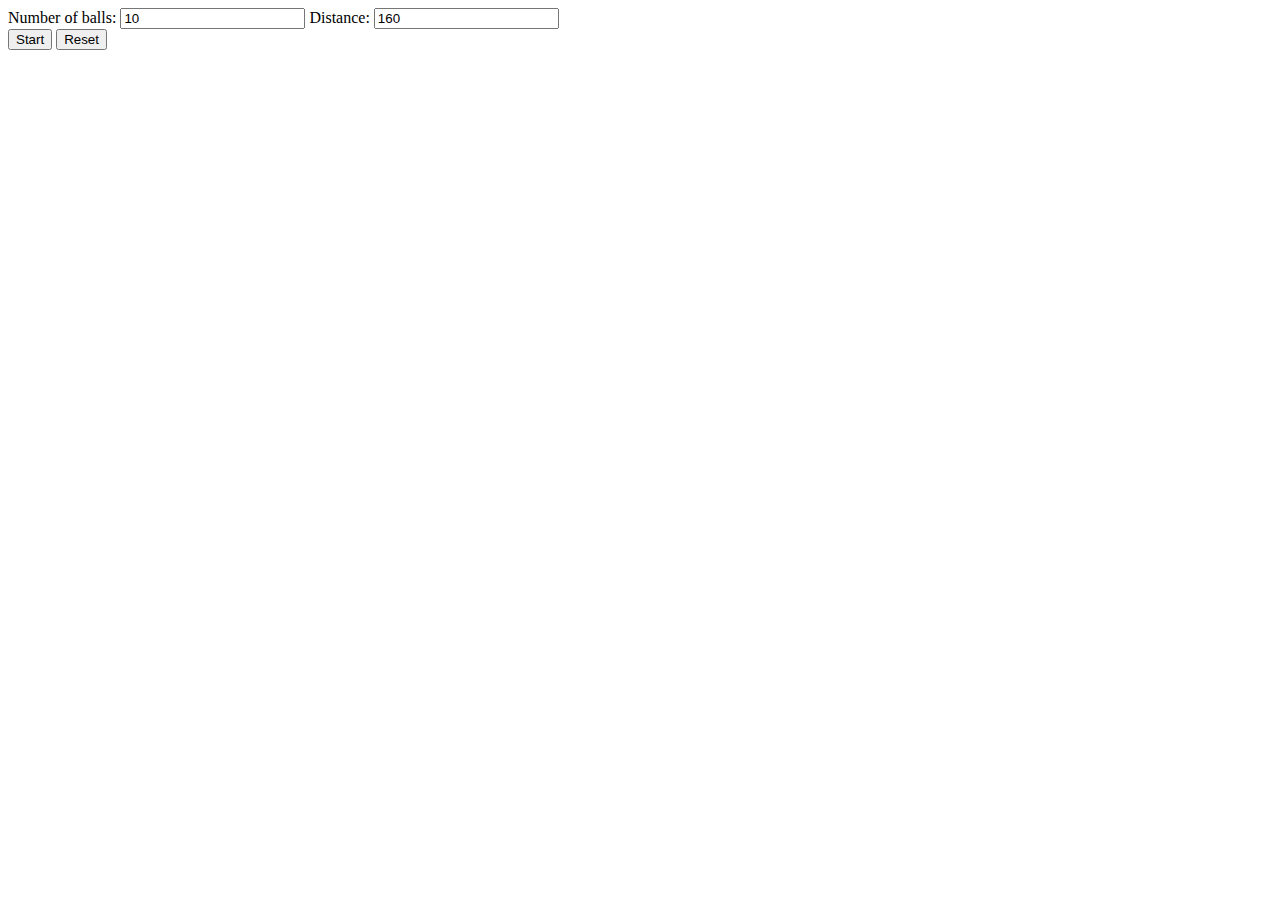
==== Lab8/index.html @ bf380bf0 "l8.start" ====
<!DOCTYPE html>
<html lang="en">
<head>
    <meta charset="UTF-8">
    <meta http-equiv="X-UA-Compatible" content="IE=edge">
    <meta name="viewport" content="width=device-width, initial-scale=1.0">
    <title>Lab8</title>
</head>
<body>
    <div class="bar">
        <div class="input_data">
          Number of balls: <input type="number" id="numBalls" value="10">
          Distance: <input type="number" id="dist" value="160">
        </div>
        <div class="buttons">
          <button id="startBtn">Start</button>
          <button id="resetBtn">Reset</button>
        </div>
    </div>
    <script src="index.js"></script>    
</body>
</html>
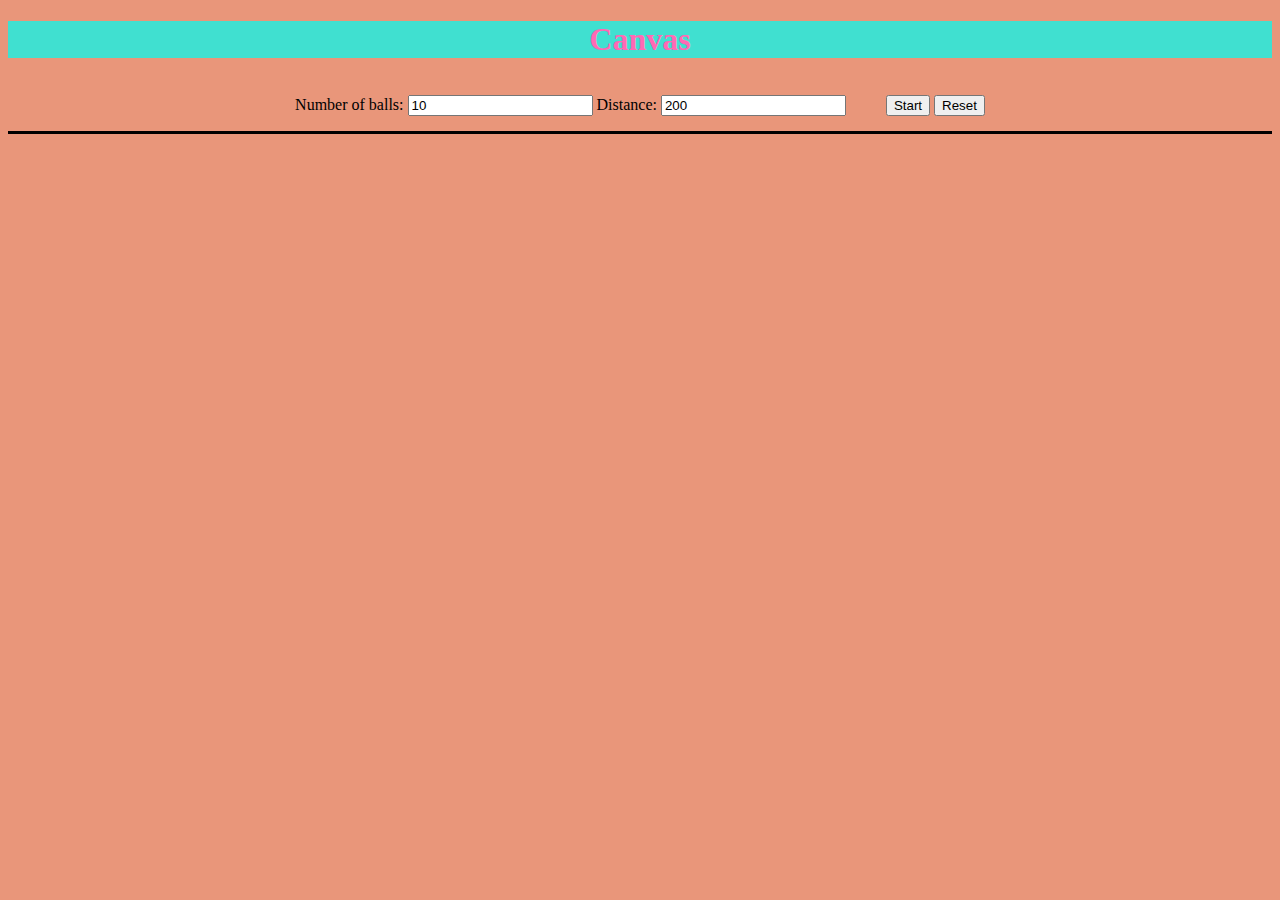
==== commit f3efda44: "l8.koniec_zajec" ====
--- a/Lab8/index.html
+++ b/Lab8/index.html
@@ -4,19 +4,21 @@
     <meta charset="UTF-8">
     <meta http-equiv="X-UA-Compatible" content="IE=edge">
     <meta name="viewport" content="width=device-width, initial-scale=1.0">
+    <link rel="stylesheet" href="style.css">
     <title>Lab8</title>
 </head>
 <body>
+    <h1 id="title">Canvas</h1>
     <div class="bar">
         <div class="input_data">
           Number of balls: <input type="number" id="numBalls" value="10">
-          Distance: <input type="number" id="dist" value="160">
+          Distance: <input type="number" id="dist" value="200">
         </div>
         <div class="buttons">
-          <button id="startBtn">Start</button>
-          <button id="resetBtn">Reset</button>
+          <button id="sBtn">Start</button>
+          <button id="rBtn">Reset</button>
         </div>
     </div>
-    <script src="index.js"></script>    
+    <script src="script.js"></script>    
 </body>
 </html>--- a/Lab8/style.css
+++ b/Lab8/style.css
@@ -0,0 +1,23 @@
+body{
+    background-color:darksalmon;
+}
+#title{
+    display:block;
+    text-align: center;
+    color: hotpink;
+    background-color: turquoise;    
+}
+.bar{
+    padding: 15px;
+    border-bottom-style: solid;
+    display: flex;
+    flex-direction: row;
+    justify-content: center;
+    
+}
+.input_data{
+    margin-right: 40px;
+}
+.canvas{
+    margin: 10px;
+}